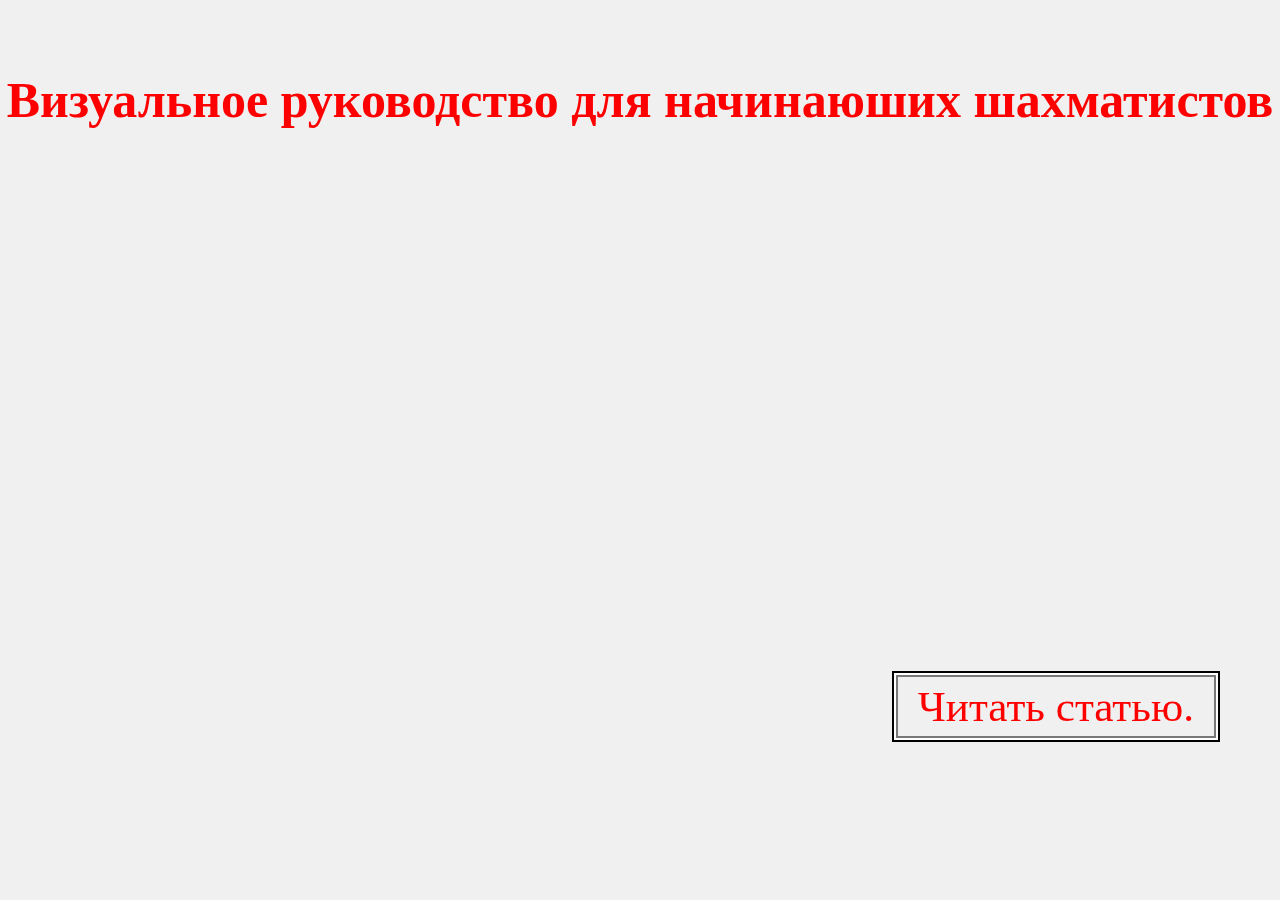
==== index1.html @ 0d6db30d "Add files via upload" ====
<!DOCTYPE html>
<html>
<head>
    <meta charset="utf-8">
    <meta name="viewport" content="width=device-width, initial-scale=1">
    <title>Визуальное руководство для начинающих шахматистов</title>
    <link rel="stylesheet" href="test1.css">
</head>
<body>
    <h1><p style="font-size: 50px" style="color: red;">Визуальное руководство для начинаюших шахматистов</p></h1>
    <a href="index.html" style="font-family: Times New Roman;"><big>Читать статью.</big></a>
</body>
</body>
</html>
---- test1.css ----
body {
    display: flex;
    justify-content: center;
    align-items: center;
    height: 100vh;
    margin: 0;
    background-color: #f0f0f0; /* Цвет фона */
}

a {
    font-size: 36px;
    font-family: 'Arial', Times, serif;
    text-decoration: none;
    color: red;
    padding: 5px 20px;
    background-color: transparent; /* Белый цвет фона */
    border: 2px solid rgba(0, 0, 0, 0.5);
    box-shadow: 0 0 0 2px white, 0 0 0 4px rgba(0, 0, 0, 2);
    border-radius: 0;
    position: fixed;
    right: 5%;
    position: fixed;
    top: 75%;
}
body {
    background-image: url('https://sneg.top/uploads/posts/2023-03/1678313155_sneg-top-p-krasivii-fon-shakhmati-krasivo-14.jpg');
    background-size: cover;
    background-position: center;
    background-repeat: no-repeat;
}

h1 {
    color: red;
    position: fixed;
    top: 0%;
}
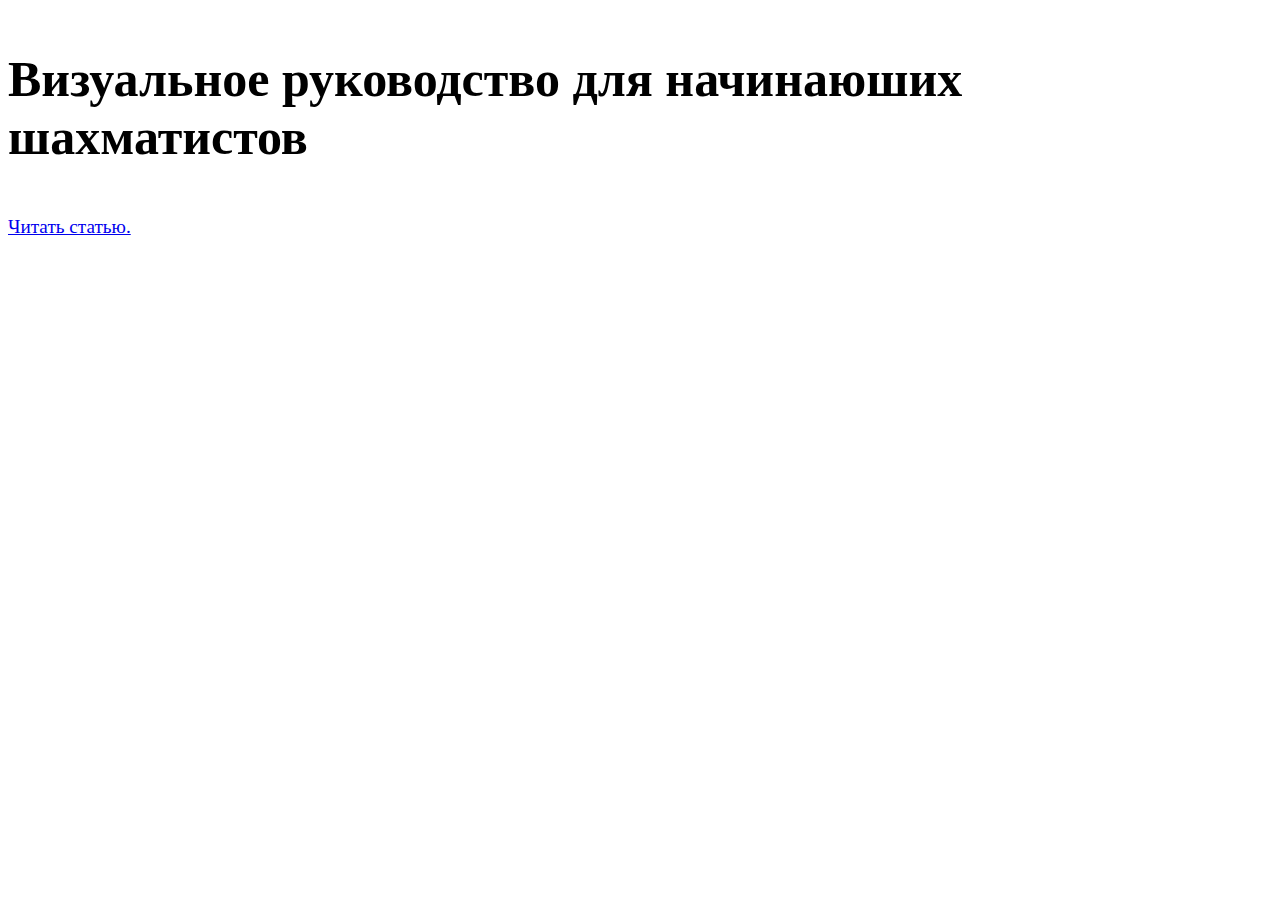
==== commit 85ab7dd5: "Update index1.html" ====
--- a/index1.html
+++ b/index1.html
@@ -4,11 +4,11 @@
     <meta charset="utf-8">
     <meta name="viewport" content="width=device-width, initial-scale=1">
     <title>Визуальное руководство для начинающих шахматистов</title>
-    <link rel="stylesheet" href="test1.css">
+    <link rel="stylesheet" href="https://github.com/adamwriter32/Chess.BeginnerGuide/blob/main/test1.css">
 </head>
 <body>
     <h1><p style="font-size: 50px" style="color: red;">Визуальное руководство для начинаюших шахматистов</p></h1>
     <a href="index.html" style="font-family: Times New Roman;"><big>Читать статью.</big></a>
 </body>
 </body>
-</html>+</html>
